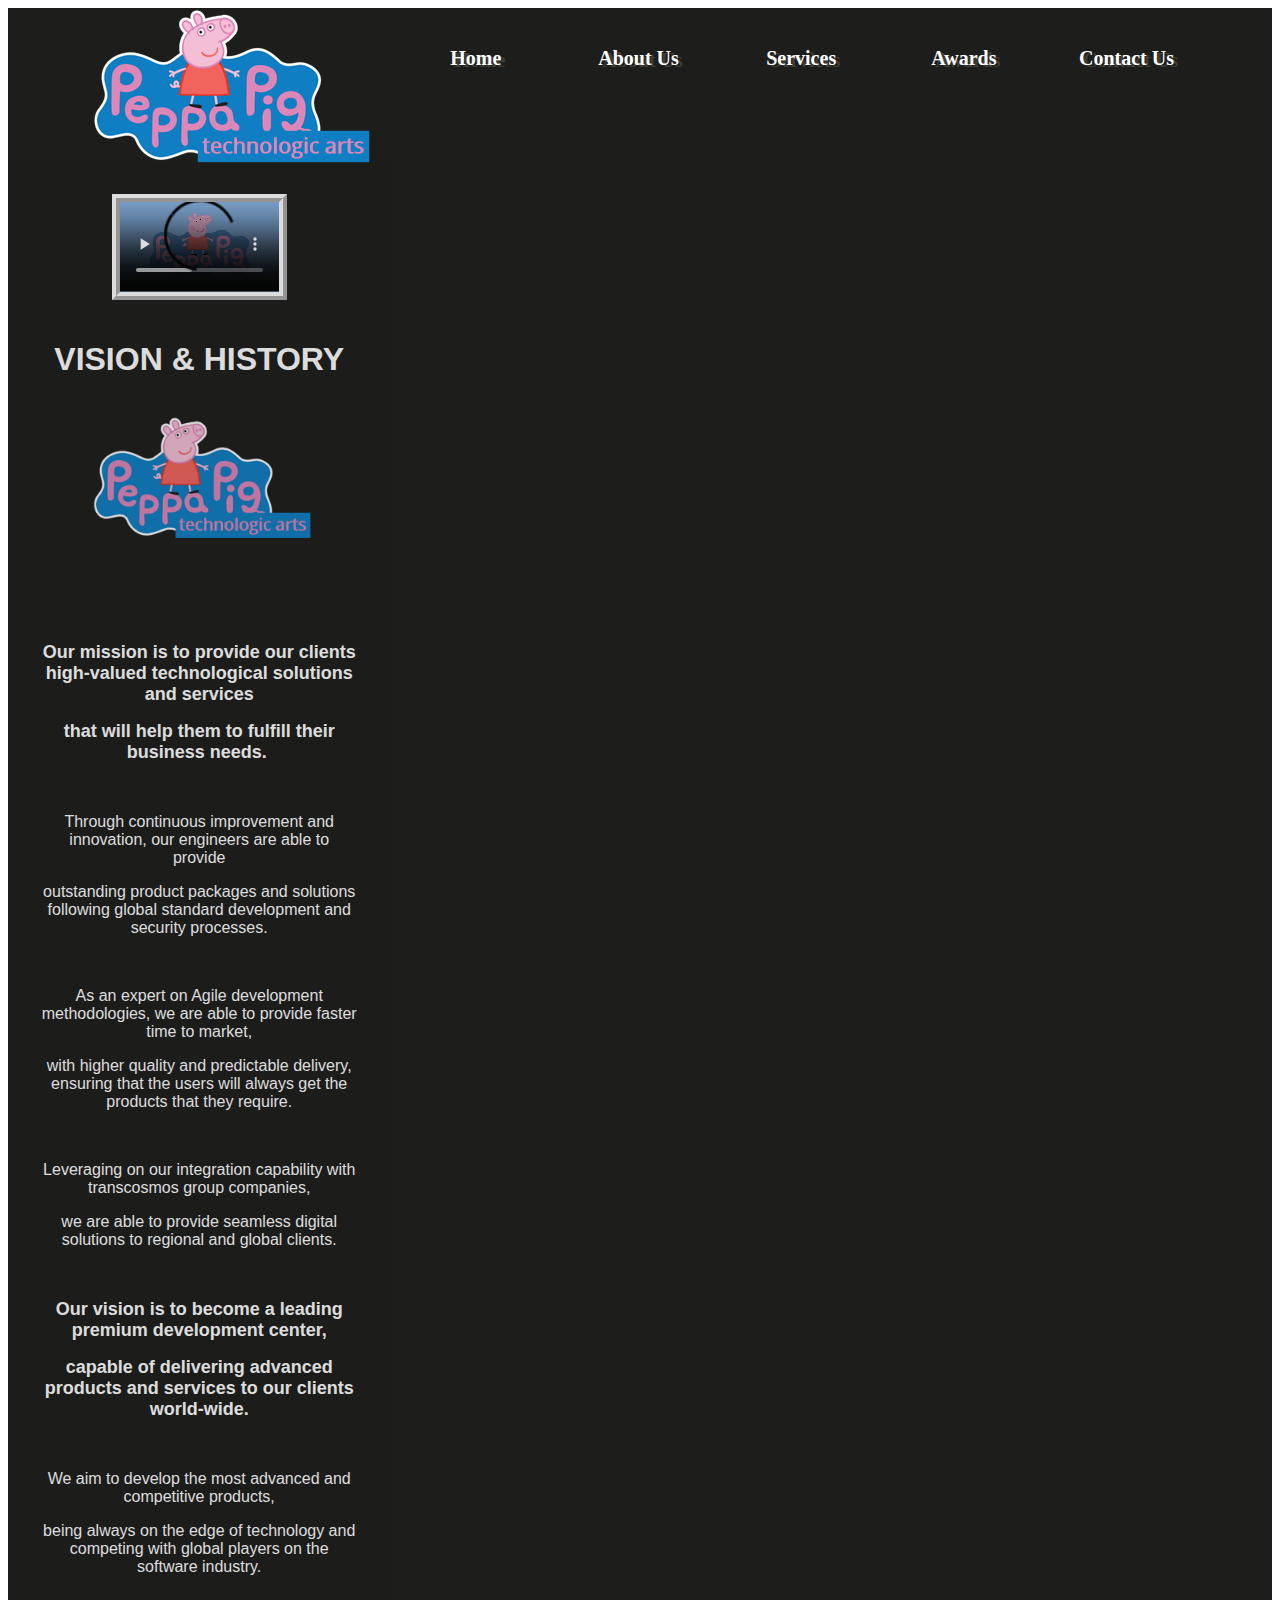
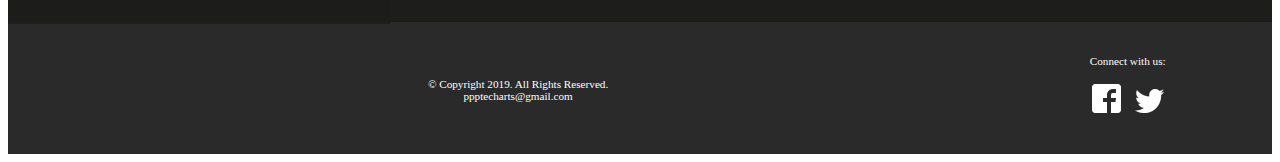
==== about.html @ a9643171 "PPP v1.0" ====
<!DOCTYPE html>
<!-- This website template was created by: Long Nguyen -->
<html lang="en" dir="ltr">
  <head>
    <link rel="stylesheet" href="css/styles.css">
    <meta charset="utf-8">
    <title>About Peppa Pig Technologic Arts</title>
    <meta name="viewport" content="width=device-width,initial-scale=1">
    <script src="scripts/myFunctions.js" type="text/javascript"></script>
  </head>
  <body>

    <div id="container">

    <!-- Use the header area for the website name or logo -->
    <header>
      <a href="index.html"> <img src="images/pppta_logo.png" alt="Peppa Pig Technologic Arts Logo"> </a>
    </header>

    <!-- Use the nav area to add hyperlinks to other pages within the website  -->
    <nav>
      <ul>
        <li><a href="index.html">Home</a></li>
        <li><a href="about.html">About Us</a></li>
        <li><a href="service.html">Services</a></li>
        <li><a href="award.html">Awards</a></li>
        <li><a href="contact.html">Contact Us</a></li>
      </ul>
    </nav>

    <!-- Use the main area to add the main content of the webpage -->
    <main>

      <div class="video">
        <video autoplay controls>
          <source src="media/ppp_vid.mp4" type="video/mp4">
          <p>Your browser does not support the video tag.</p>
        </video>
      </div>

      <div class="aboutus">
      <h1>VISION &amp; HISTORY</h1>
      <p><img alt="" src="images/pppta_logo.png" /></p>
      <p> </p>
      <p> </p>
      <p><span style="font-size:18px;"><strong>Our mission is to provide our clients high-valued technological solutions and services </strong></span></p>
      <p><span style="font-size:18px;"><strong>that will help them to fulfill their business needs.</strong> </span></p>
      <p> </p>
      <p>Through continuous improvement and innovation, our engineers are able to provide</p>
      <p>outstanding product packages and solutions following global standard development and security processes.</p>
      <p> </p>
      <p>As an expert on Agile development methodologies, we are able to provide faster time to market,</p>
      <p>with higher quality and predictable delivery, ensuring that the users will always get the products that they require.</p>
      <p> </p>
      <p>Leveraging on our integration capability with transcosmos group companies,</p>
      <p>we are able to provide seamless digital solutions to regional and global clients.</p>
      <p> </p>
      <p><strong><span style="font-size:18px;">Our vision is to become a leading premium development center,</span></strong></p>
      <p><strong><span style="font-size:18px;">capable of delivering advanced products and services to our clients world-wide.</span></strong></p>
      <p> </p>
      <p>We aim to develop the most advanced and competitive products,</p>
      <p>being always on the edge of technology and competing with global players on the software industry.</p>
      </div>






      <section class="tablet">





      </section>

    </main>

    <!-- Use the footer area to add webpage footer content -->
    <footer>


      <div id="Copyright">
        <p>&copy; Copyright 2019. All Rights Reserved.<br>
        <a href="mailto:ppptecharts@gmail.com">ppptecharts@gmail.com</a></p>
      </div>

      <div id="social">
        <p>Connect with us:</p>
        <p> <a href="https://www.facebook.com/OfficialPeppaPig"> <img src="images/fblogo.png" alt="Facebook Logo"> </a>
        <a href="https://twitter.com/peppapig"> <img src="images/twitterlogo.png" alt="Twitter logo"> </a> </p>
      </div>
    </footer>

    </div>

  </body>
</html>
---- css/styles.css ----
/* Style sheet created by: Long Nguyen, 18/01/2019 */

/* Style for body specifies a background color */
body {
  background-color: #1D1D1C;
}

/* Style to create a fluid image */
img {
  max-width: 100%;
}

/* Style for Mobile Layout */

/* Style for container centers the page and sets the element width */
#container {
  width           : 100%;
  margin-left     : auto;
  margin-right    : auto;
}

/* Style for header specifies top and bottom margins, background color, rounded border, shadow, and alignment */
header {
  text-align      : center;
}

/* Style for nav specifies text properties */
nav {
  font-family     : Georgia, "Times New Roman", serif;
  font-size       : 1.25em;
  font-weight     : bold;
  text-align      : center;
  margin-top      : -1.5em;
}

/*Style specifies padding and margins for unordered list */
nav ul {
  padding: 0;
  margin-top: 0.5em;
  margin-bottom: 0.5em;
}

/* Style for nav li specifies the background color, rounded corners, removes bullet style, and applies
margins and padding for list items within the navigation*/
nav li {
  background-color: #9D9D93;
  border-radius: 2em;
  list-style-type: none;
  margin: 0.3em;
  padding: 0.4em;
}

/* Style changes navigation link text color to white and removes the underline */
nav li a {
  color: #FFFFFF;
  text-decoration: none;
}
/* Style displays the mobile class*/
.mobile {
  display: inline;
}

/* Style hides the desktop class */
.desktop {
  display: none;
}

/*aboutus*/
.aboutus img {
  padding: 1em;
  margin-left: -2em;
}
.aboutus p {
  text-align: center;
}
.ourservices p {
  text-align: center;
}
.ourservices img {
  display: block;
  margin-left: auto;
  margin-right: auto;
}

.ourservices h1 {
  color: #0F7EC3;
}

/* Style for main specifies a block display, text properties, margins, padding, rounded border, and shadow */
main {
  display         : block;
  font-family     : Verdana, Arial, sans-serif;
  font-size       : 1em;
  margin-top      : 0.5em;
  padding         : 1em;
  border-radius   : 2em 0 2em 0;
  background-color: #FFFFFF;
  opacity         : 0.85;
}

/* Style for anchor elements within the main element */
main a {
  background-color: #9D9D93;
  border-radius   : 1em;
  color           : #FFFFFF;
  font-weight     : bold;
  padding         : 0.5em;
  text-decoration : none;
}

/* Style for footer specifies font size, text alignment, and top margin */
footer {
  font-size       : .70em;
  text-align      : center;
  margin-top      : 2em;
  color           : #FFFFFF;
}

/* Style for anchor element within the footer element */
footer a {
  color           : #FFFFFF;
  text-decoration : none;
}

/* Style hides the tablet class*/
.tablet {
  display: none;
}

/* Style rule specifies to not display the equip class */
.equip {
  display: none;
}

/**/
aside {
  font-style: italic;
}

/* Style rule for input, select, and textarea form elements */
input, select, textarea {
  display: block;
  margin-bottom: 1em;
}

/* Style rule for label element */
label {
  display: block;
}

/* Style rule for unordered list within a form */
form ul {
  list-style-type: none;
}

/* Style rule for chkbx class */
.chkbx {
  display: inline-block;
}

/* Style rule for the video class */
.video {
  padding: 1em;
  text-align: center;
}

/* Style rule for video element */
video {
  border: 0.5em ridge #FFFFFF;
  height: auto;
  max-width: 50%;
}

/* Style rule for the Copyright div */
#Copyright {
  float: left;
  margin-top: 2em;
  width: 80%;
}

/* Style rule for social div */
#social {
  float: right;
  width: 20%
}

/* Style rule for social media icons */
#social img {
  padding: 0.5em;
}
/* Media query for tablet viewport targets screen size with a minimum width of 660px  */

@media only screen and (min-width: 660px) {

  /* Style specifies a horizontal display for navigation links */
  .ourservices img {
    display: block;
    margin-left: auto;
    margin-right: auto;
  }

  nav li {
    display: inline;
    float: left;
    margin-left: 1%;
    margin-right: 1%;
    padding-left: 0;
    padding-right: 0;
    width: 18%;
    white-space: nowrap;
    border-radius: 0;
    background-color: transparent;
  }

  /* Style specifies clear and top margin properties for the main element */
  main {
    clear: left;
    margin-top: -0.3em;
    border-radius: 0;
    overflow: auto;
  }

  /* Style specifies to hide the mobile class */
  .mobile {
    display: none;
  }

  /* Style specifies to display the desktop class */
  .desktop {
    display: inline;
  }

  /*  Style specifies a display, float, and padding for the equip class */
  .equip {
    display: inline;
    float: left;
    margin-right: 1.5em;
  }

  /*  Style specifies a display, list-style-position, and bottom margin for the items class */
  .items {
    display: block;
    list-style-position: inside;
  }

  /* Style specifies to display the tablet class */
  .tablet {
    display: block;
    margin-top: -3em;
    margin-bottom: -1em;
  }

  /* Style specifies a font weight and top margin for description list terms */
  dt {
    font-weight: bold;
    margin-top: 0.7em;
  }

  /* Style for h1 element */
  h1 {
    text-align: center;
  }

  /* Style for images within the figure element */
  figure img {
    background-color: #1D1D1C;
    display: inline;
    height: auto;
    width: 28%;
    margin: 1%;
    padding: 1%;
  }

  /* Style for anchor elements within the figure element */
  figure a {
    background-color: transparent;
    padding: 0;
    text-decoration: none;
  }

  /**/
  section {
    padding-bottom: 3em;
  }

  /**/
  section h1 {
    text-align: left;
  }

  /**/
  section a {
    background-color: transparent;
    color: #1D1D1C;
    font-weight: normal;
    padding: 0;
    text-decoration: underline;
  }

  /**/
  .contact {
    background-color: transparent;
    color: #1D1D1C;
    padding: 0;
    text-decoration: underline;
  }

  /**/
  article {
    background-color: #DD86B8;
    float: left;
    margin: 0.5%;
    padding: 0.5%;
    text-align: center;
    width: 31%;
  }

  /**/
  main article img {
    border: solid 0.1em #1D1D1C;
    margin-left: auto;
    margin-right: auto;
  }

  /**/
  main article p {
    color: #000000;
    margin-top: 2%;
    padding: 1%;
    text-align: left;
  }

  /**/
  main article ul {
    text-align: left;
  }

  /**/
  aside {
    background-color: #0F7EC3;
    border-radius: 0 5em 5em 5em;
    box-shadow: 1em 1em 1em #4C4F4D;
    padding: 1.5em;
    margin: 1em;
  }

  /* Style for table element */
  table {
    border: 0.1em solid #000000;
    border-collapse: collapse;
    margin-left: auto;
    margin-right: auto;
    width: 100%;
  }

  /* Style specifies border and padding for th and td element */
  th, td {
    border: 0.1em solid #000000;
    padding: 1em;
  }

  /* Style for th element */
  th {
    background-color: #1D1D1C;
    color: #FFFFFF;
  }

  /* Style for caption element */
  caption {
    font-size: 1.5em;
    font-weight: bold;
    padding-bottom: 0.5em;
  }
}

/* Style rule label element */
label {
  float: left;
  padding-right: 0.5em;
  text-align: right;
  width: 10em;
}

/* Style rule for btn class */
.btn {
  margin-left: 12em;
}
/* Media query for desktop viewport targets screens with a minimum width of 830px  */

@media only screen and (min-width: 830px) {

  /* Style specifies a width for container */
  .ourservices img {
    display: block;
    margin-left: auto;
    margin-right: auto;
  }

  #container {
    background-color: #1D1D1C;
  }

  /* Style to left align header */
  header {
    text-align: left;
  }

  /* Style for nav specifies a float, margin, and width */
  nav {
    float: right;
    margin-top: -7em;
    margin-right: 3em;
    margin-bottom: 0;
    width: 65%;
  }

  /*  Style specifies margin and padding for the unordered list within the nav */
  nav ul {
    margin: 0;
    padding-left: 0.50%;
    padding-right: 0.50%;
  }

  /* Style for navigation list items specifies a border radius, border, margin, width, and padding */
  nav li {
    margin-left: 0;
    margin-right: 0;
    padding: 0;
    width: 20%;
  }

  /* Style for navigation links specifies display and padding */
  nav li a{
    display: inline-block;
    padding: 0.7em;
    text-shadow: 0.2em 0.1em #3D3D35;
  }

  /* Style rules for pseudo-classes */
  nav li a:link {
    color: #FFFFFF;
  }

  nav li a:visited {
    color:  #CCCCFF;
  }

  nav li a:hover {
    color: #9D9D93;
    font-style: italic;
  }

  /* Style specifies border, shadow, margin, and padding for main element */
  main {
    background-color: #1D1D1C;
  }

  /* Style specifies left and right padding for paragraph elements within the main element */
  main p{
    color: #FFFFFF;
    margin-left: auto;
    margin-right: auto;
    width: 90%;
  }

  /**/
  h1 {
    color: #FFFFFF;
  }

  /**/
  figure img {
    height: auto;
    opacity: 0.7;
  }

  /**/
  figure img:hover {
    opacity: 1;
  }

  /* Style specifies a gradient for the body element */
  body {
    background-color: #FFFFFF;
  }

  /**/
  footer {
    background-color: #2A2A2A;
    margin-top: -0.2em;
    padding: 2em;
    overflow: auto;
  }

  /**/
  section {
    color: #FFFFFF;
    margin-left: 1em;
    padding-bottom: 5em;
  }

  /**/
  section a {
    color: #FFFFFF;
  }

  /**/
  section p {
    margin-left: 0;
  }

  /**/
  main h2 {
    color: #FFFFFF;
  }

  /**/
  .contact {
    color: #FFFFFF;
  }

  /**/
  main article h2 {
    color: #000000;
  }


  /* Style for table element */
  table {
    background-color: #FFFFFF;
    width: 85%;
  }

  /* Style for caption element */
  caption {
    color: #FFFFFF;
  }

  /* Style rule for form element */
  form {
    background-color: #FFFFFF;
    padding: 1em;
  }

  /* Style rule for paragraph with form element */
  form p {
    color: #000000;
  }
}
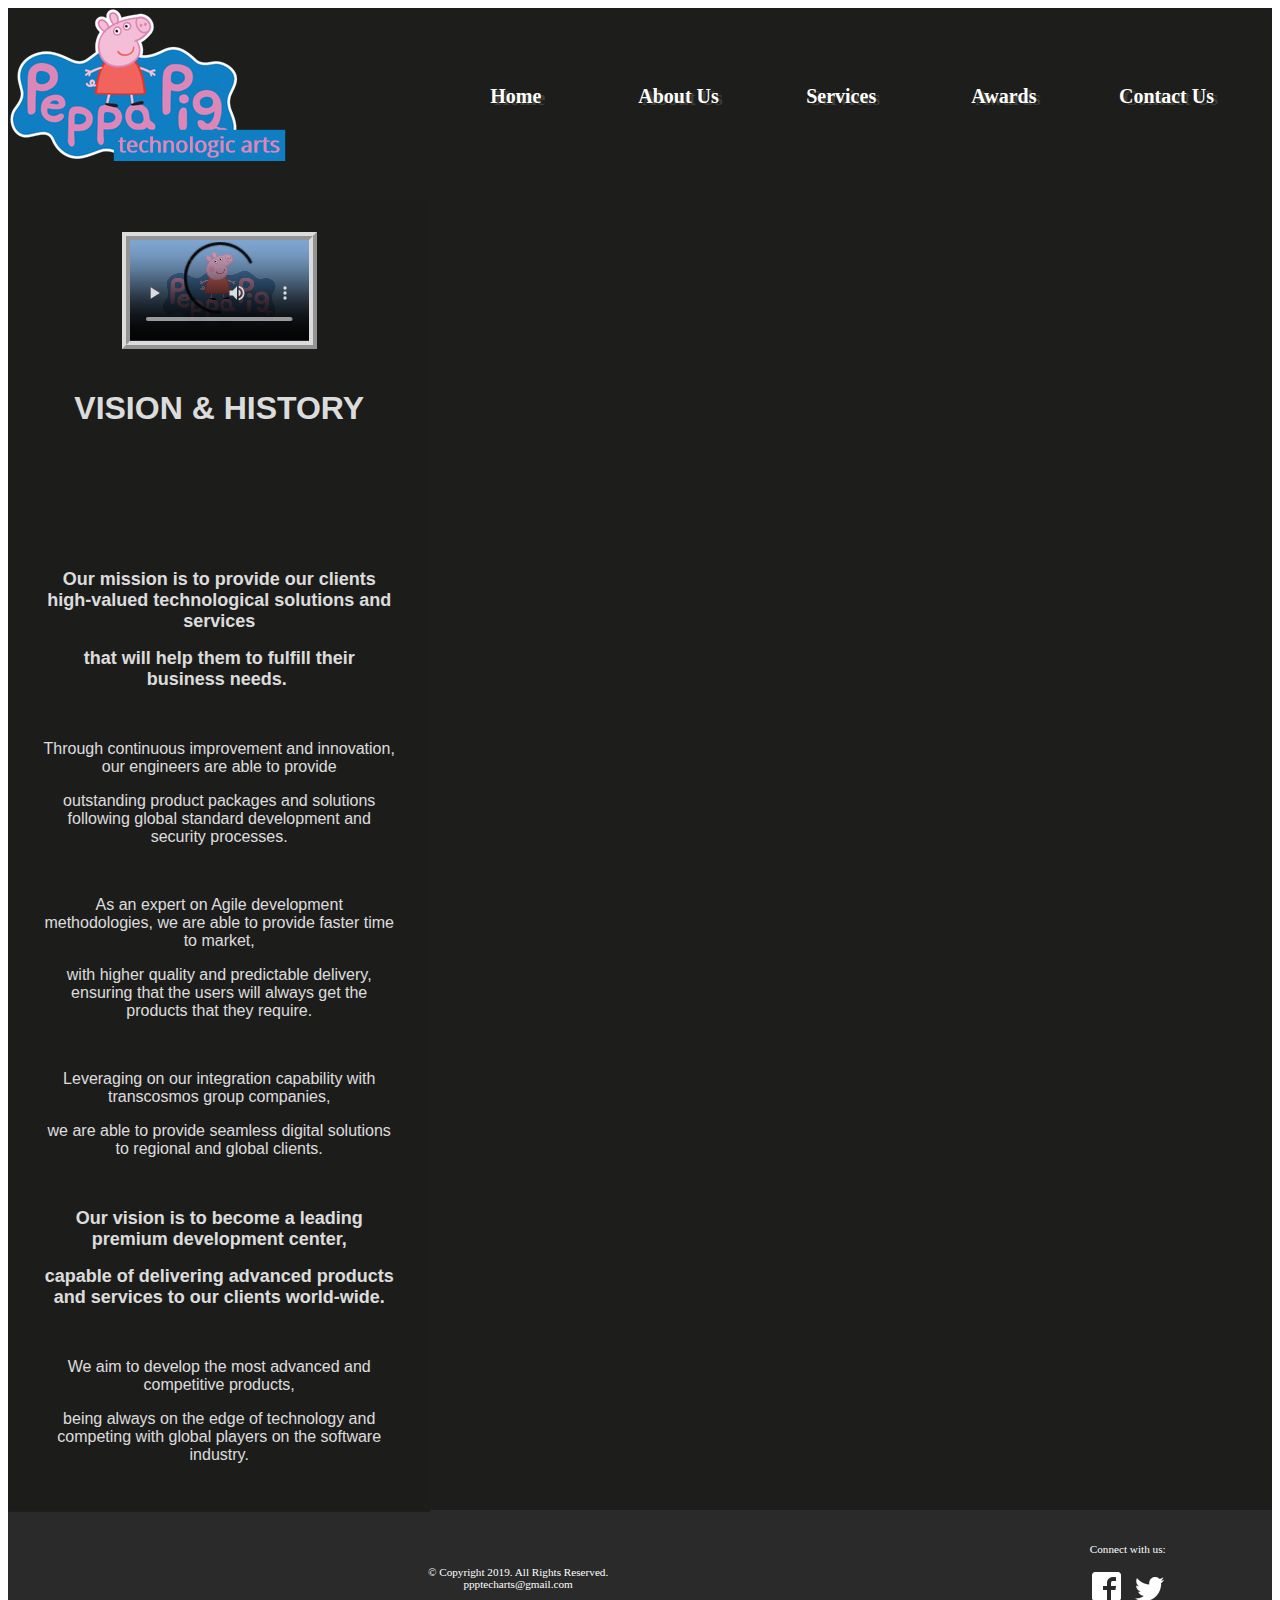
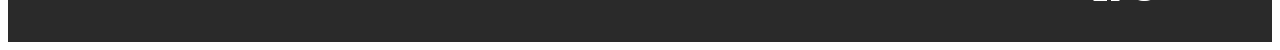
==== commit 7dba3605: "PPP v1.3" ====
--- a/about.html
+++ b/about.html
@@ -14,7 +14,7 @@
 
     <!-- Use the header area for the website name or logo -->
     <header>
-      <a href="index.html"> <img src="images/pppta_logo.png" alt="Peppa Pig Technologic Arts Logo"> </a>
+      <a href="index.html"> <img src="images/pppta1_logo.png" alt="Peppa Pig Technologic Arts Logo"> </a>
     </header>
 
     <!-- Use the nav area to add hyperlinks to other pages within the website  -->
--- a/css/styles.css
+++ b/css/styles.css
@@ -22,6 +22,10 @@
 /* Style for header specifies top and bottom margins, background color, rounded border, shadow, and alignment */
 header {
   text-align      : center;
+}
+
+header img {
+  padding-bottom: 2.5em;
 }
 
 /* Style for nav specifies text properties */
@@ -405,11 +409,13 @@
     text-align: left;
   }
 
+
+
   /* Style for nav specifies a float, margin, and width */
   nav {
     float: right;
     margin-top: -7em;
-    margin-right: 3em;
+    margin-right: 1em;
     margin-bottom: 0;
     width: 65%;
   }
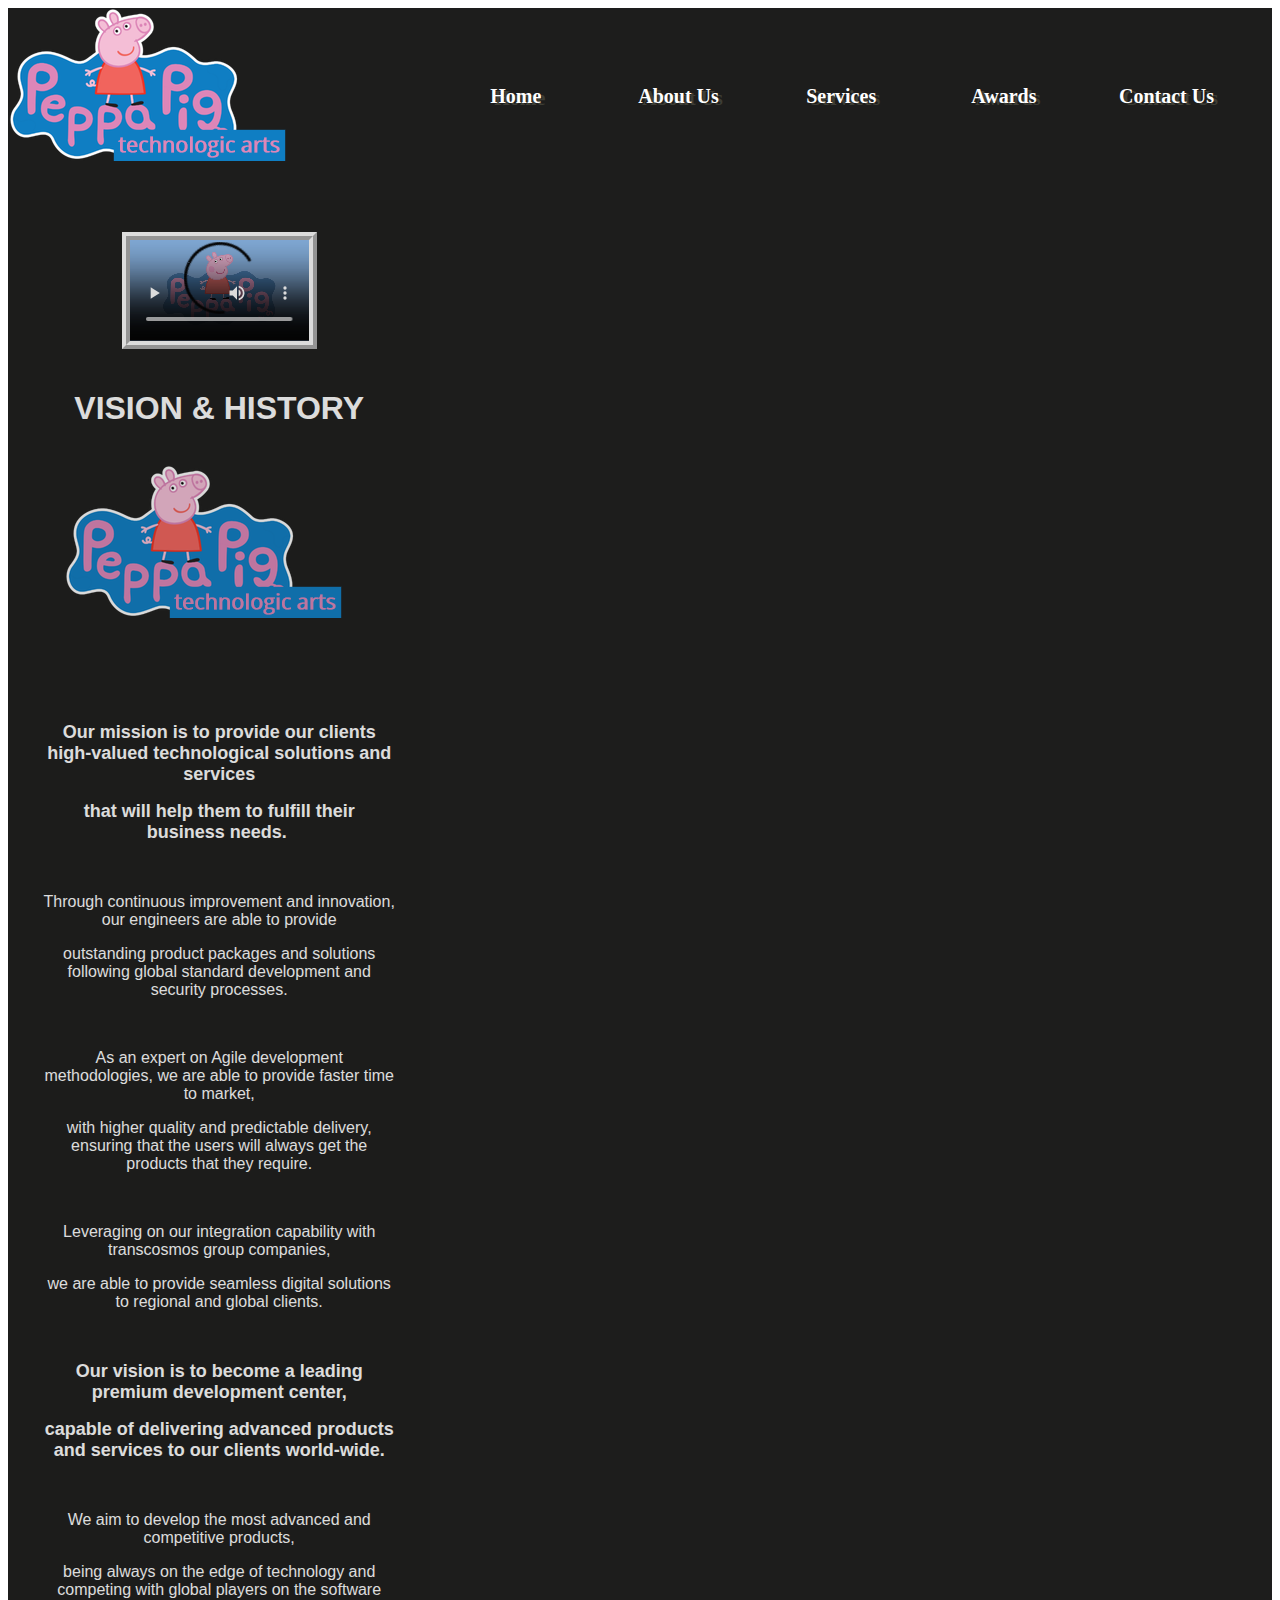
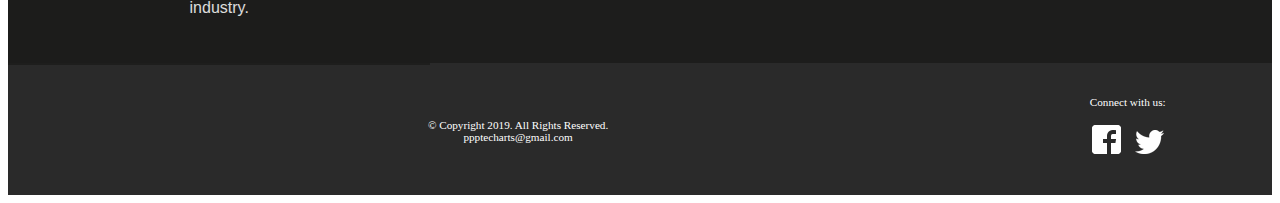
==== commit a0fa19f4: "PPP v1.4" ====
--- a/about.html
+++ b/about.html
@@ -40,7 +40,7 @@
 
       <div class="aboutus">
       <h1>VISION &amp; HISTORY</h1>
-      <p><img alt="" src="images/pppta_logo.png" /></p>
+      <p><img alt="" src="images/pppta1_logo.png" /></p>
       <p> </p>
       <p> </p>
       <p><span style="font-size:18px;"><strong>Our mission is to provide our clients high-valued technological solutions and services </strong></span></p>
